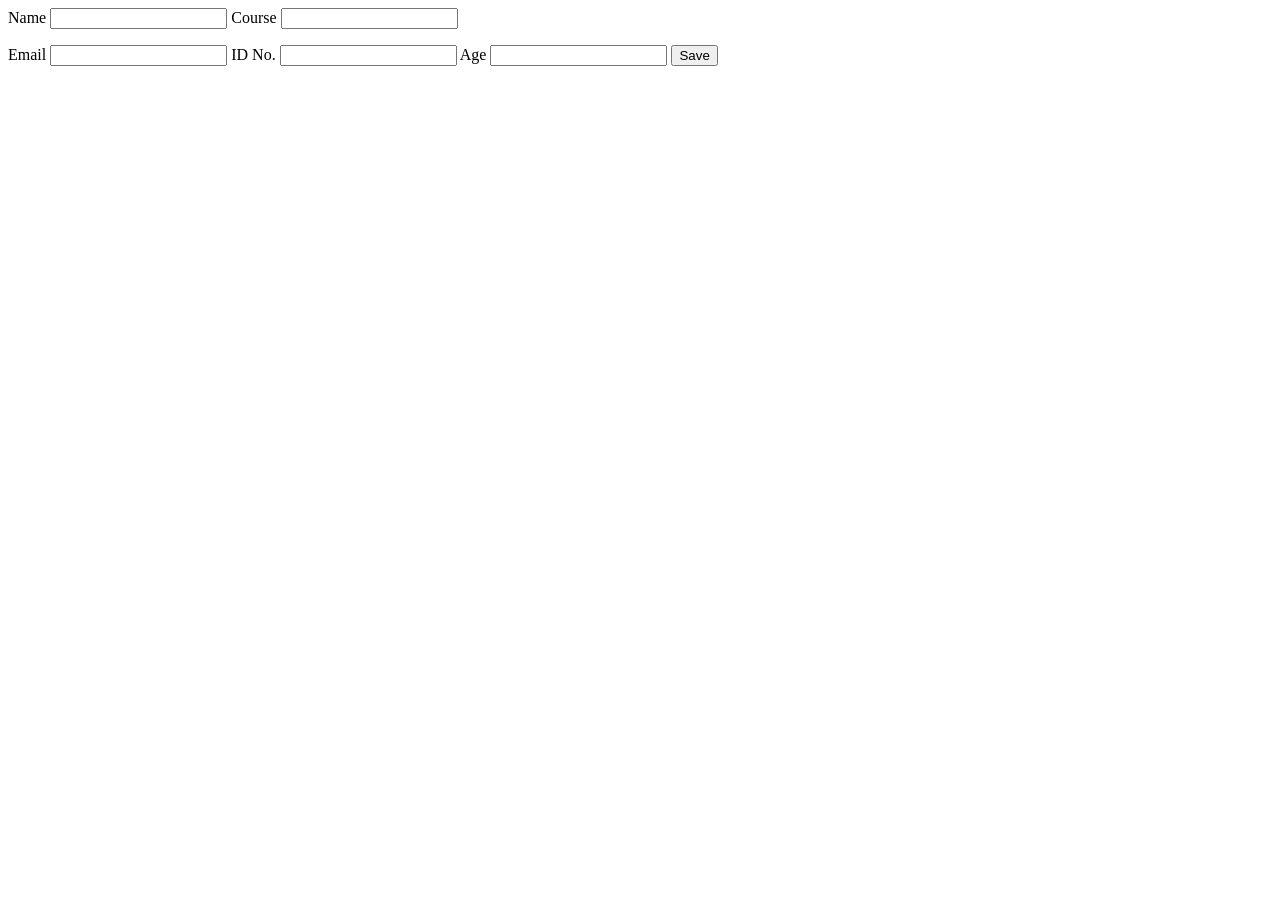
==== src/main/resources/templates/create-student-form.html @ 5044e244 "created delete endpoint" ====
<!doctype html>
<html lang="en">
  <head>
    <meta charset="UTF-8" />
    <meta name="viewport" content="width=device-width, initial-scale=1.0" />
    <title>Document</title>
  </head>
  <body>
    <form th:action="@{/students}" th:object="${student}" method="post">
      <label>Name</label>
      <input type="text" th:field="*{name}" />

      <label>Course</label>
      <input type="text" th:field="*{course}" />
      <p th:errors="*{course}"></p>

      <label>Email</label>
      <input type="email" th:field="*{email}" />

      <label>ID No.</label>
      <input type="text" th:field="*{Id}" />

      <label>Age</label>
      <input type="number" th:field="*{age}" />

      <button type="submit">Save</button>
    </form>
  </body>
</html>
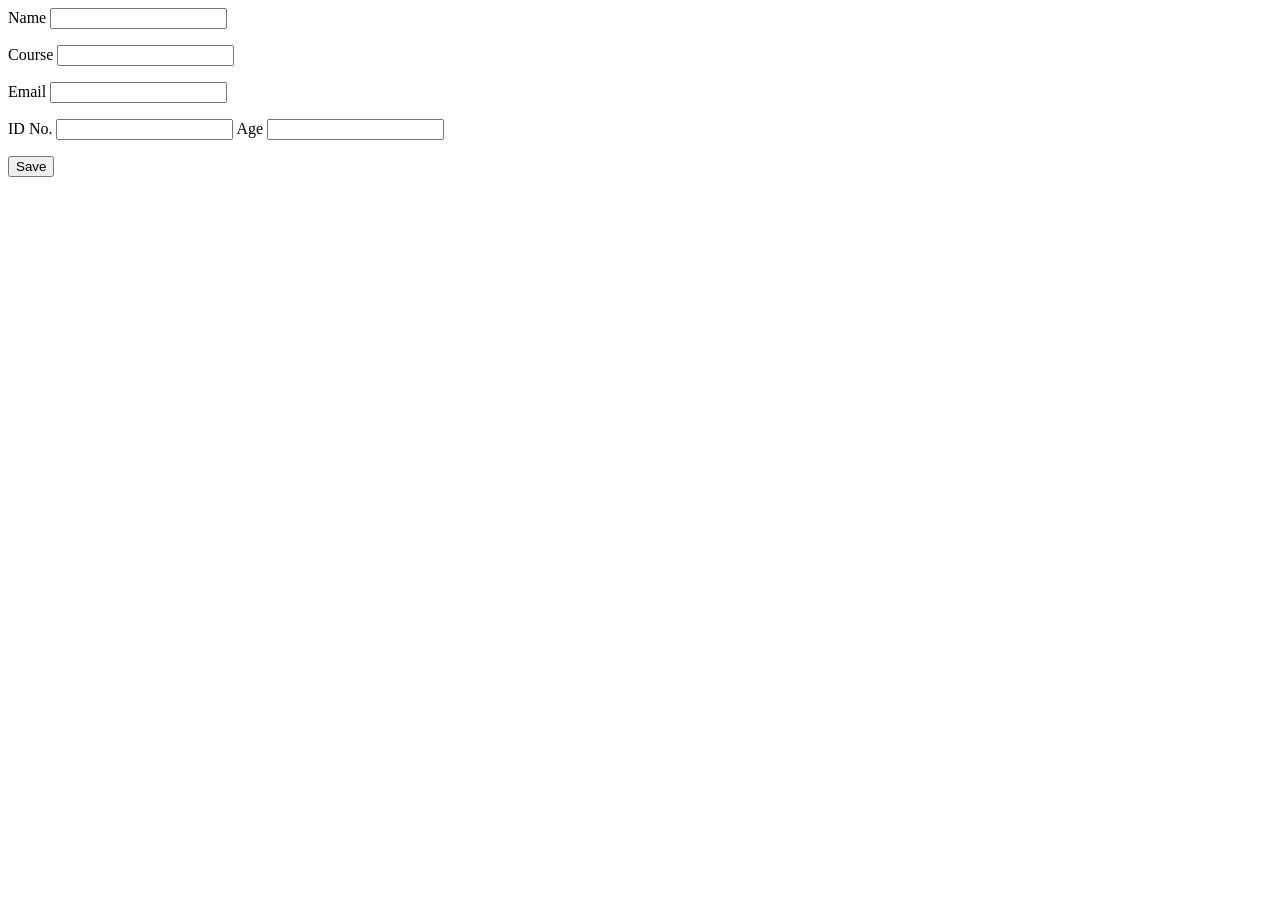
==== commit 945c022c: "create student is now working" ====
--- a/src/main/resources/templates/create-student-form.html
+++ b/src/main/resources/templates/create-student-form.html
@@ -6,23 +6,22 @@
     <title>Document</title>
   </head>
   <body>
-    <form th:action="@{/students}" th:object="${student}" method="post">
+    <form th:action="@{/students/create}" th:object="${student}" method="post">
       <label>Name</label>
       <input type="text" th:field="*{name}" />
-
+      <p th:errors="*{name}"></p>
       <label>Course</label>
       <input type="text" th:field="*{course}" />
       <p th:errors="*{course}"></p>
-
       <label>Email</label>
       <input type="email" th:field="*{email}" />
-
+      <p th:errors="*{email}"></p>
       <label>ID No.</label>
-      <input type="text" th:field="*{Id}" />
+      <input type="text" th:field="*{id}" />
 
       <label>Age</label>
       <input type="number" th:field="*{age}" />
-
+      <p th:errors="*{age}"></p>
       <button type="submit">Save</button>
     </form>
   </body>
